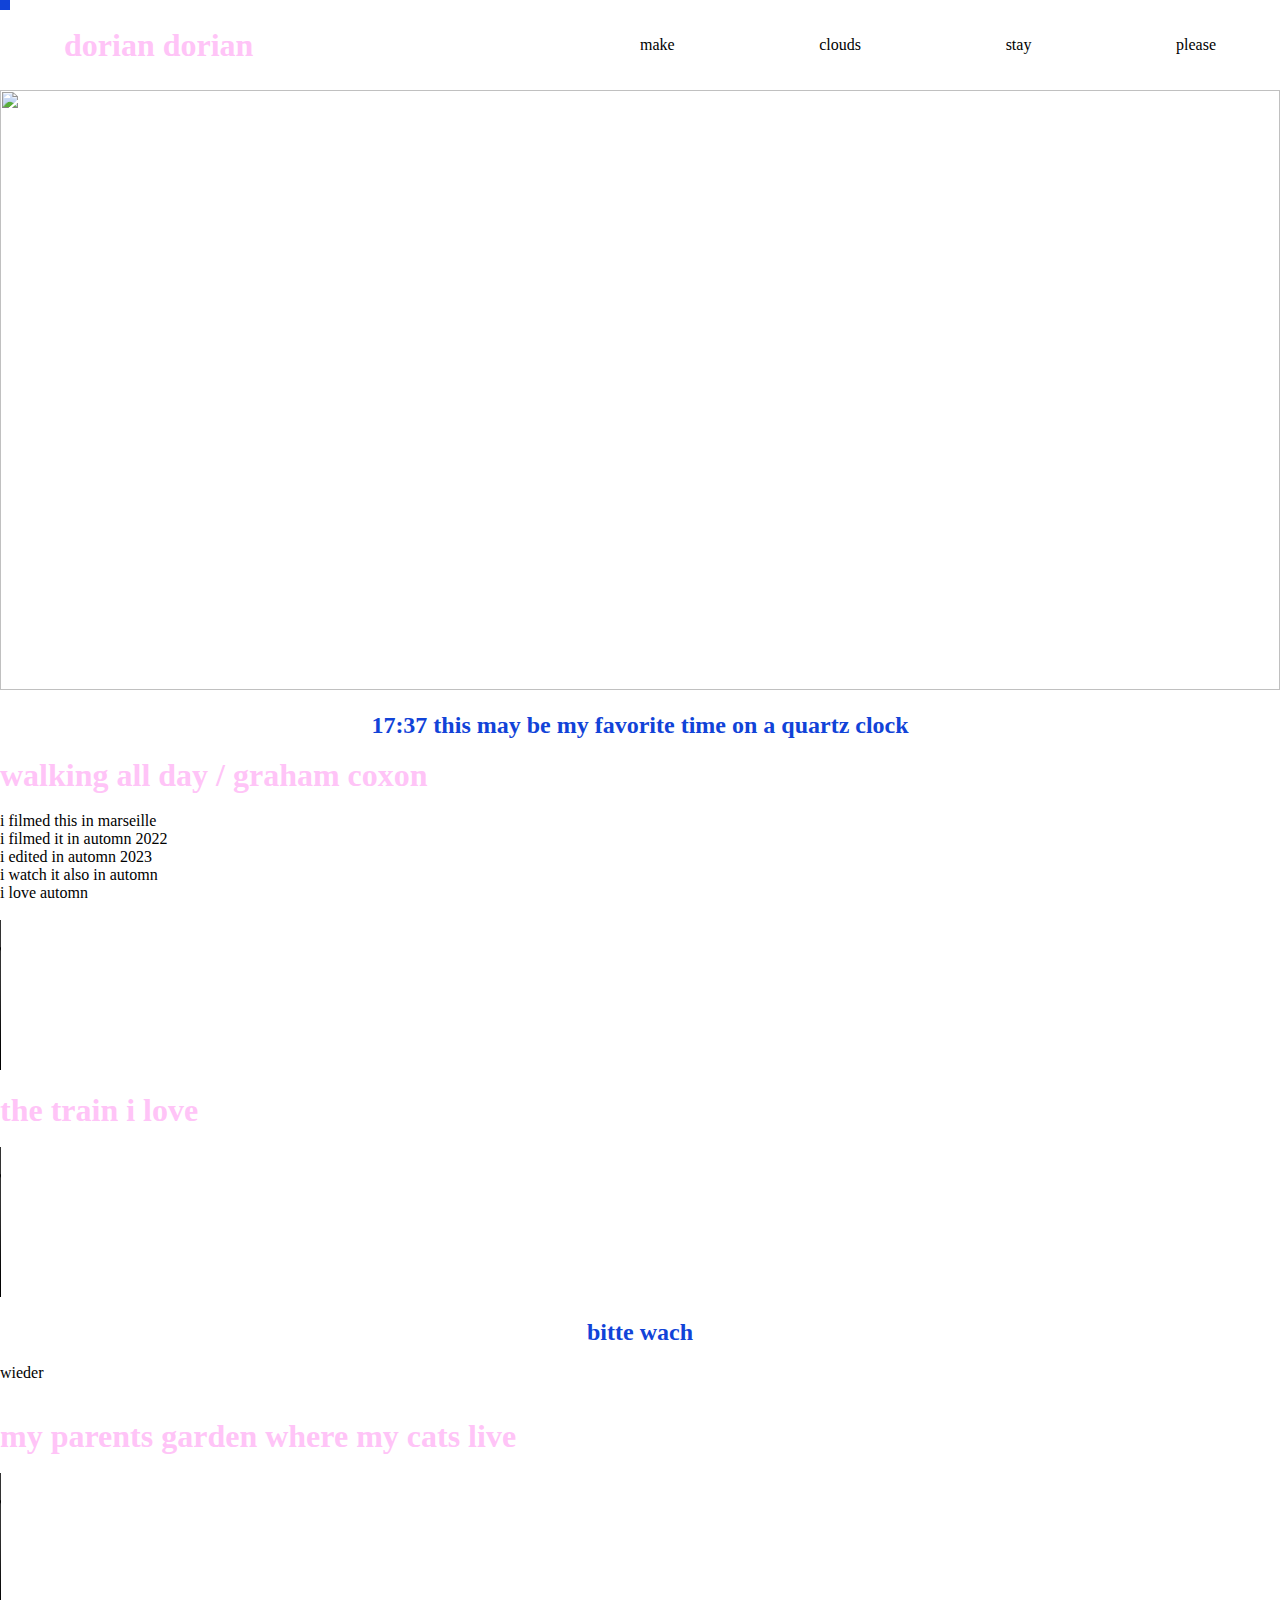
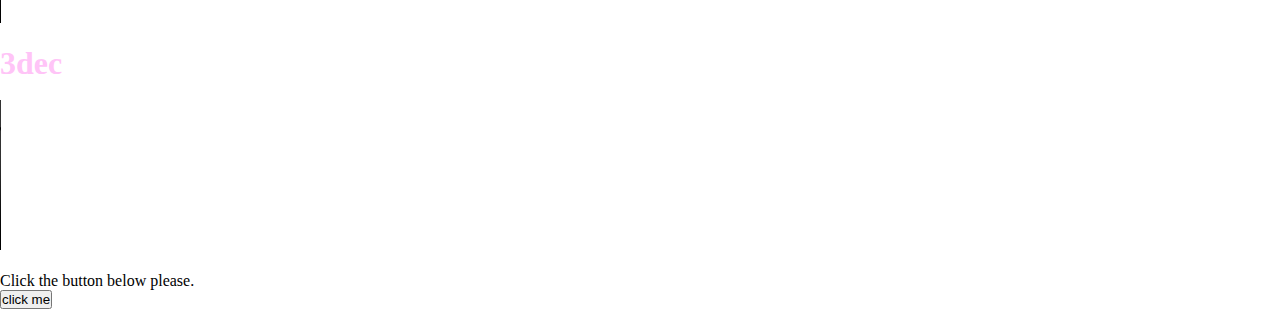
==== index.html @ d9922dc6 "favorite time added" ====
<!DOCTYPE html>

<html lan="en">
    <head>
        <meta charset="UTF-8"/>
        <meta name ="viewport" content="width=device-width, initial-scale=1.0">
        <title>dorian dorian</title>
        <link rel="stylesheet" href="app.css"/>
        <link rel="icon" href="./img/icon_abricotmur.jpg"/>

    </head>


<body>

    <div class="cursor"></div>

    <nav>
        <h1>dorian dorian</h1>
        <ul class="nav-links">
            <li>make</li>
            <li>clouds</li>
            <li>stay</li>
            <li>please</li>
        </ul>
    </nav>

    <section>
        <div class="front-cover">
            <img src="./img/32.png"
            width="100%"
            height=600px
            alt="">
        </div>

        <br>
        <h2>17:37 this may be my favorite time on a quartz clock</h2>

        <br>
        <h1>walking all day / graham coxon</h1>
        <br>
        <p>
            i filmed this in marseille <br>
            i filmed it in automn 2022 <br>
            i edited in automn 2023 <br>
            i watch it also in automn <br>
            i love automn <br>
        </p>
        <br>
        <video controls>
            <source src="./video/piedwalking.mp4" type="video/mp4">
        </video>
        <br>

        
        <br>
        <h1>the train i love</h1>
        <br>
        <video controls>
            <source src="./video/zrain.mp4" type="video/mp4"> 
        </video>

        
        <div class="front-desc">
            <br>
            <h2>bitte wach</h2>
            <br>
            <p>wieder</p>
            <br>
        </div>
    </section>

    <section>
        <br>
        <h1>my parents garden where my cats live</h1>
        <br>
        <video controls>
            <source src="./video/landeor.mp4" type="video/mp4"> 
        </video>
        <br>
        <br>
        <h1>3dec</h1>
        <br>
        <video controls>
            <source src="./video/3DEC.mp4" type="video/mp4"> 
        </video>
    </section>
    <br>

    <p>Click the button below please.</p>

    <button onClick="alertButton()">click me</button>

    <script src="app.js"></script>
</body>

</html>
---- app.css ----
* {
    margin: 0;
    padding: 0;
    box-sizing: border-box;
}

h1 {
    color:rgb(255, 196, 247);
}

h2 {
    color: rgb(17, 67, 216);
    text-align: center;
}

nav{
    display: flex;
    justify-content: space-between;
    width: 90%;
    min-height: 10vh;
    align-items: center;
    margin: auto;
}
.nav-links{
    display: flex;
    justify-content: space-between;
    list-style: none;
}

.nav-links, 
h1{
    flex: 1;
}

.cursor{
    width: 20px;
    height: 20px;
    border: none;
    border-radius: 0%;
    background:rgb(17, 67, 216);
    position: absolute;
    transform: translate(-50%, -50%);
    pointer-events: none;

}

.link-grow{
    transform: scale(2);
    background:#000;
}
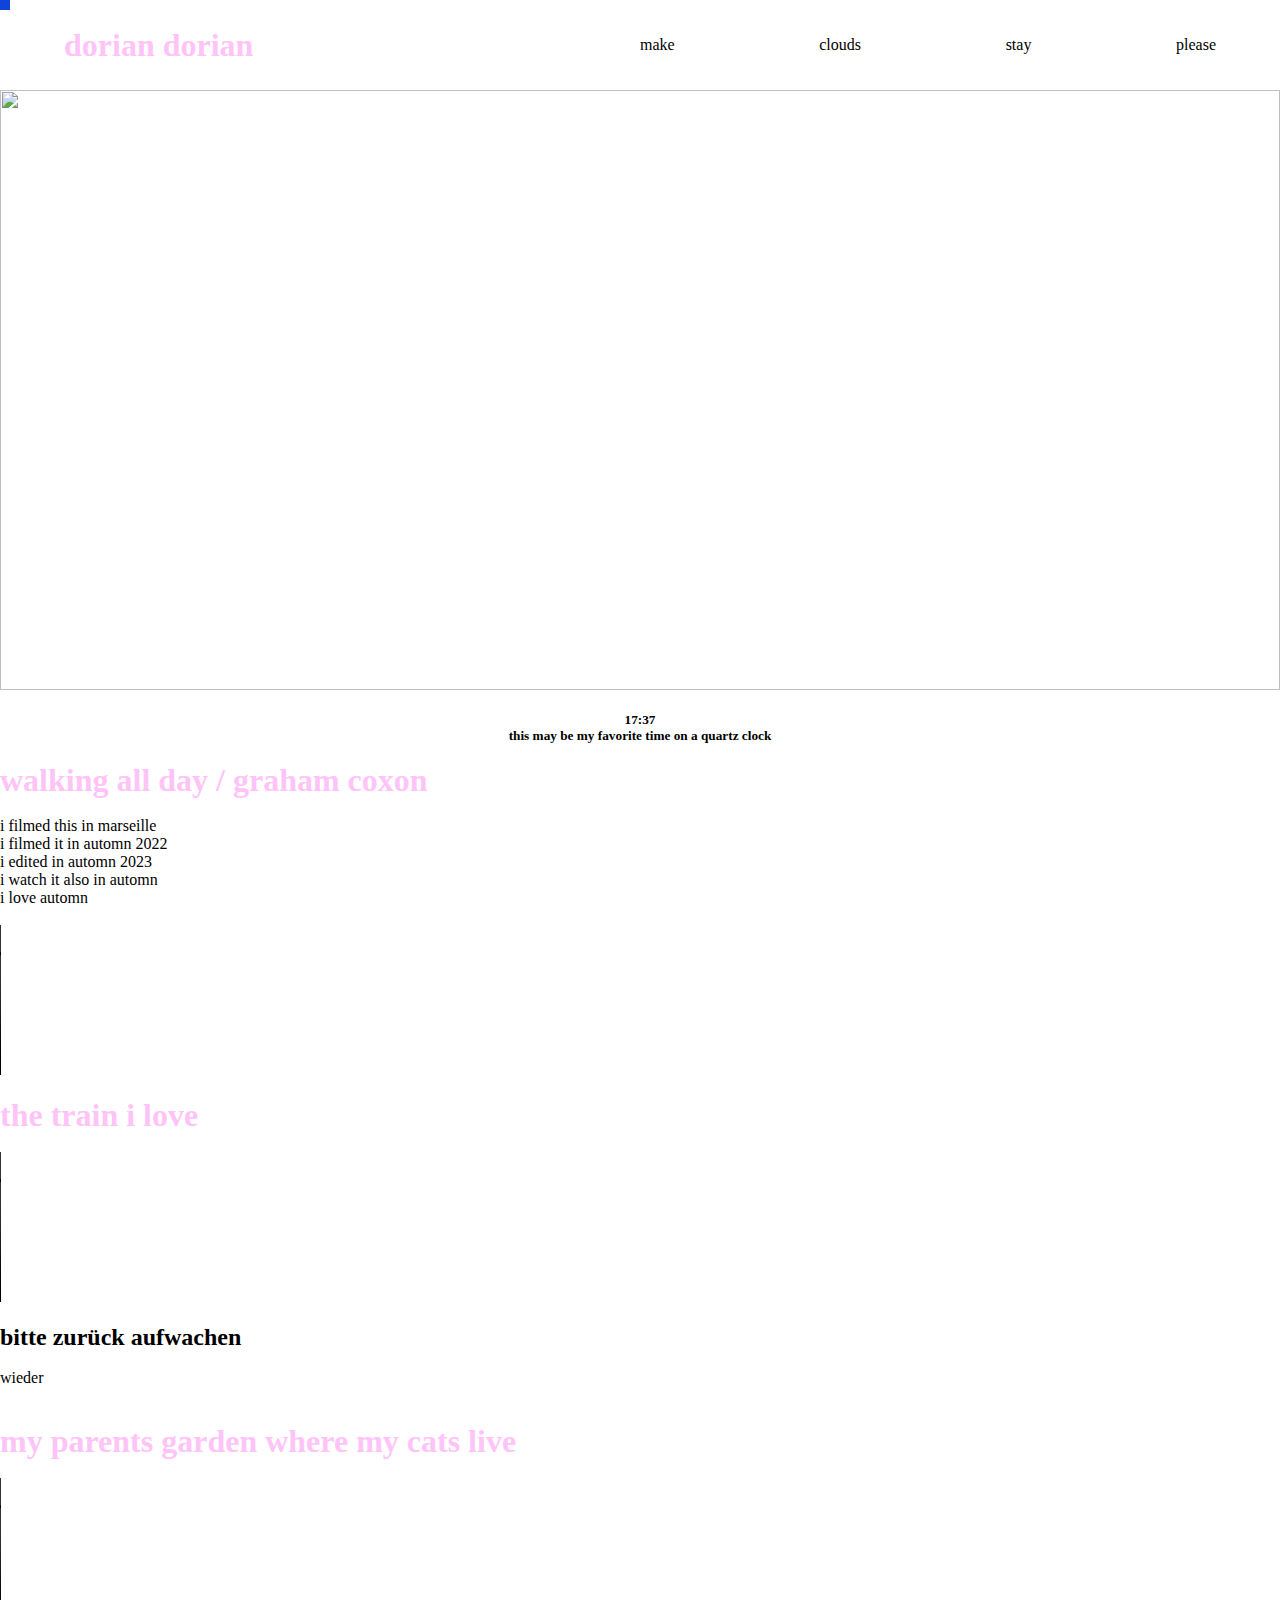
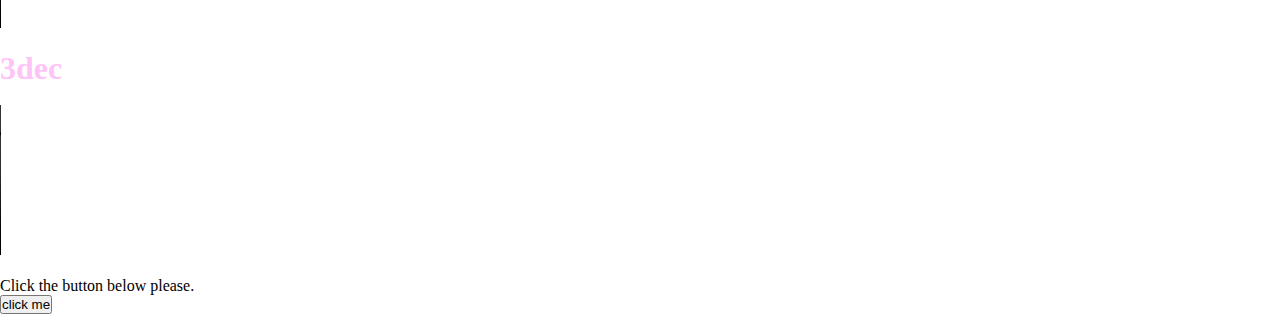
==== commit fa64cdbd: "corrections" ====
--- a/index.html
+++ b/index.html
@@ -34,7 +34,7 @@
         </div>
 
         <br>
-        <h2>17:37 this may be my favorite time on a quartz clock</h2>
+        <h5>17:37 <br> this may be my favorite time on a quartz clock</h5>
 
         <br>
         <h1>walking all day / graham coxon</h1>
@@ -63,7 +63,7 @@
         
         <div class="front-desc">
             <br>
-            <h2>bitte wach</h2>
+            <h2>bitte zurück aufwachen</h2>
             <br>
             <p>wieder</p>
             <br>
--- a/app.css
+++ b/app.css
@@ -8,9 +8,13 @@
     color:rgb(255, 196, 247);
 }
 
-h2 {
-    color: rgb(17, 67, 216);
+h5 {
+    color: #000000;
     text-align: center;
+    /*background-color: #bebebe;
+    background-size: 50px;
+    border: 3px rgb(236, 222, 234);
+    border-style: solid;*/
 }
 
 nav{
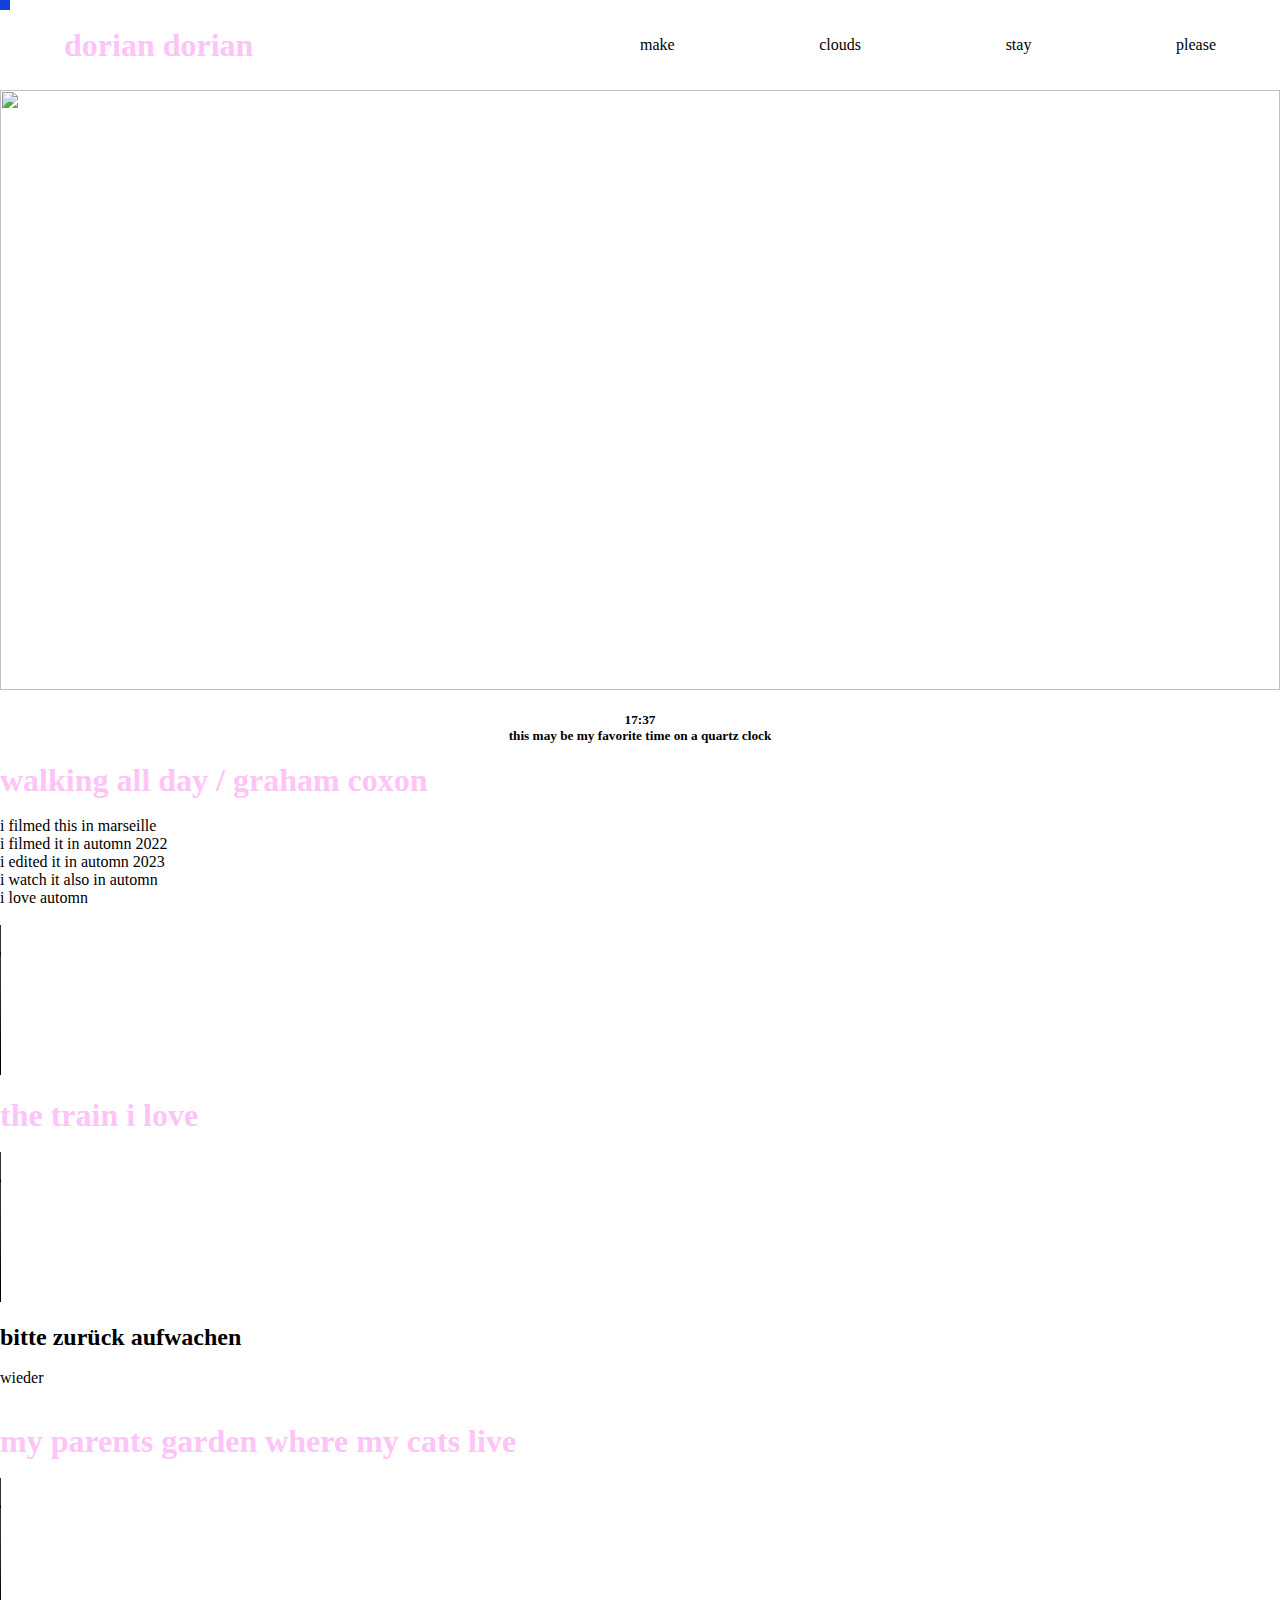
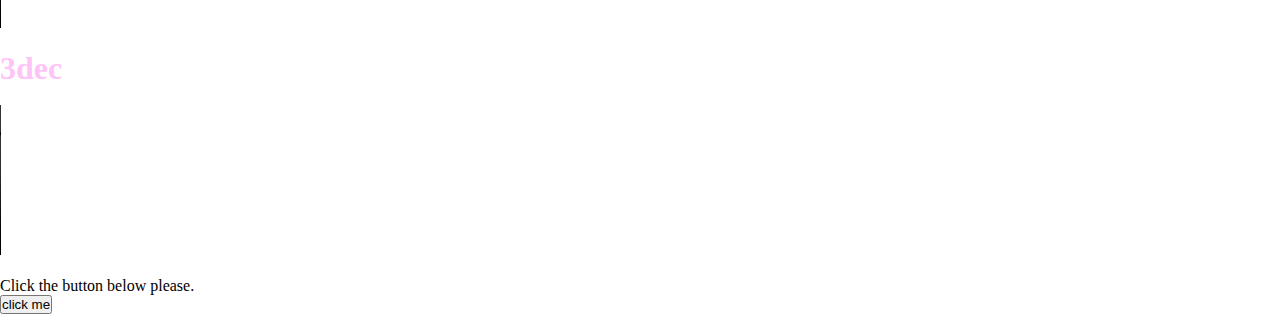
==== commit d4d4cc44: "try for video mimes prob" ====
--- a/index.html
+++ b/index.html
@@ -42,7 +42,7 @@
         <p>
             i filmed this in marseille <br>
             i filmed it in automn 2022 <br>
-            i edited in automn 2023 <br>
+            i edited it in automn 2023 <br>
             i watch it also in automn <br>
             i love automn <br>
         </p>
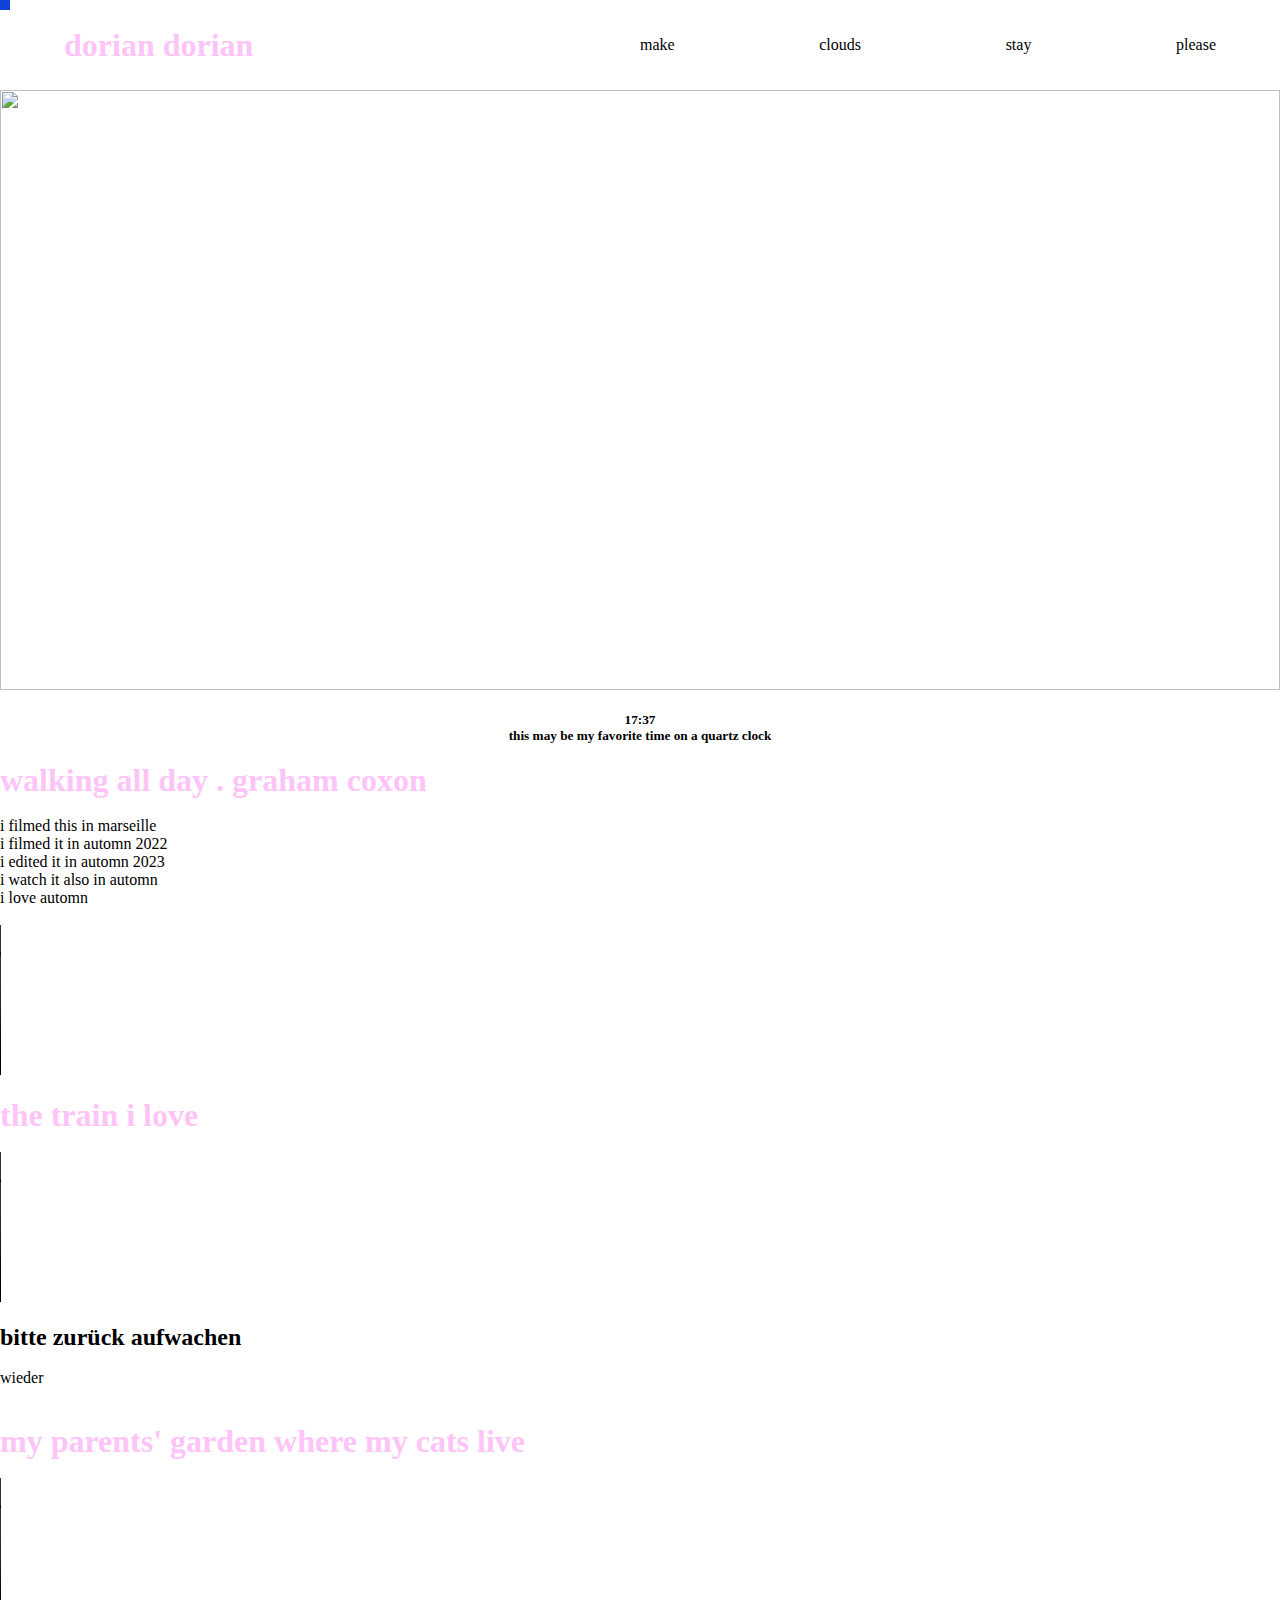
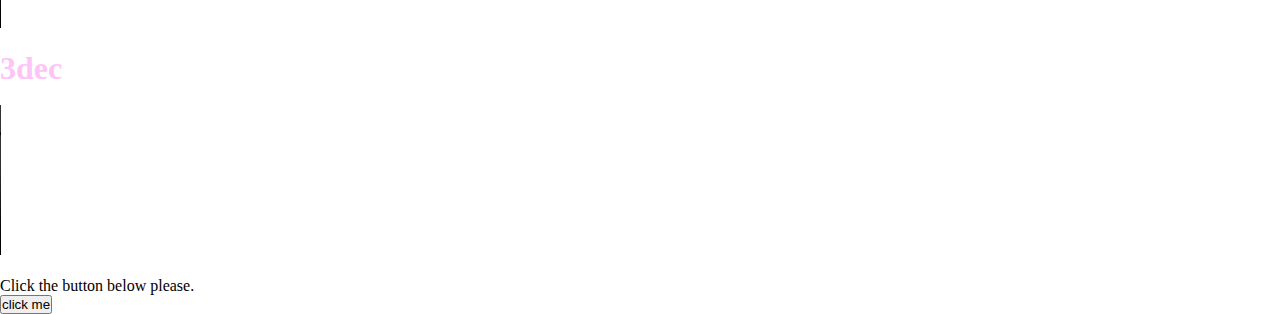
==== commit d2bb38fb: "orthographe correction" ====
--- a/index.html
+++ b/index.html
@@ -37,7 +37,7 @@
         <h5>17:37 <br> this may be my favorite time on a quartz clock</h5>
 
         <br>
-        <h1>walking all day / graham coxon</h1>
+        <h1>walking all day . graham coxon</h1>
         <br>
         <p>
             i filmed this in marseille <br>
@@ -72,7 +72,7 @@
 
     <section>
         <br>
-        <h1>my parents garden where my cats live</h1>
+        <h1>my parents' garden where my cats live</h1>
         <br>
         <video controls>
             <source src="./video/landeor.mp4" type="video/mp4"> 
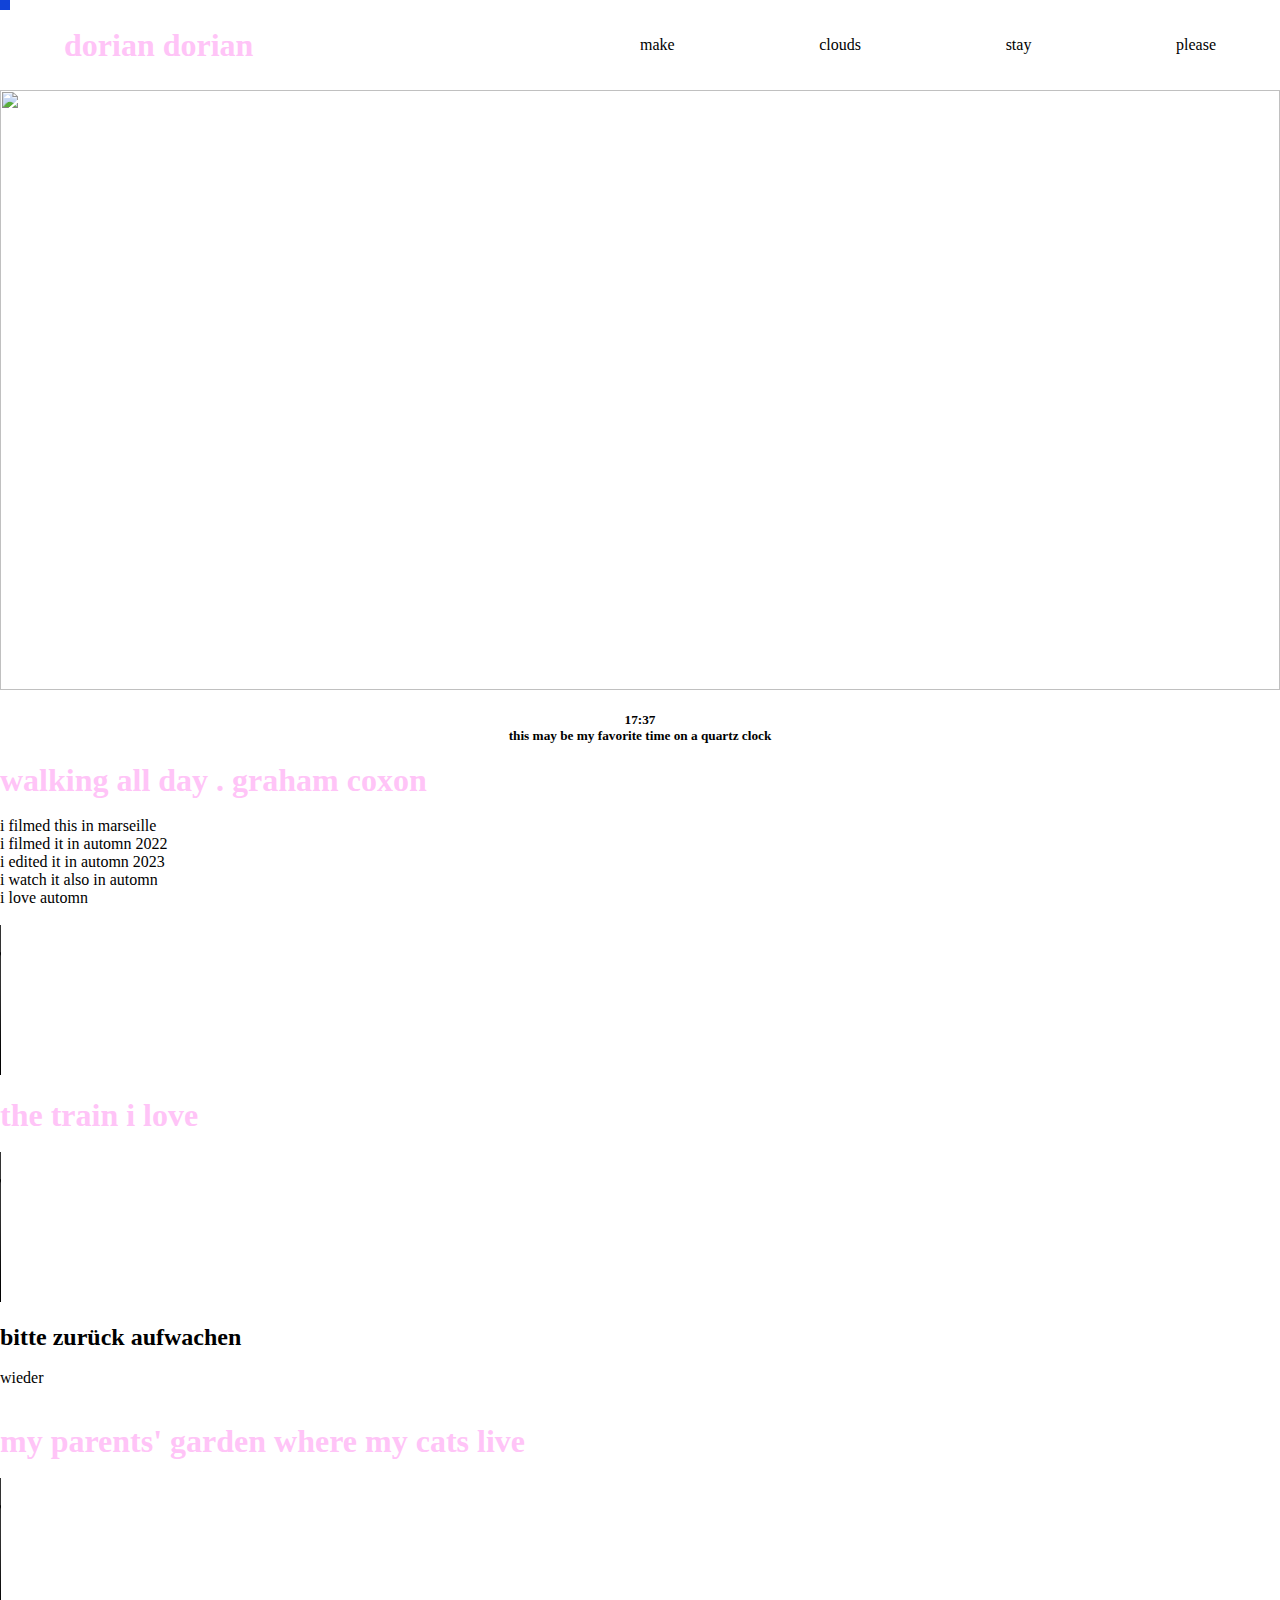
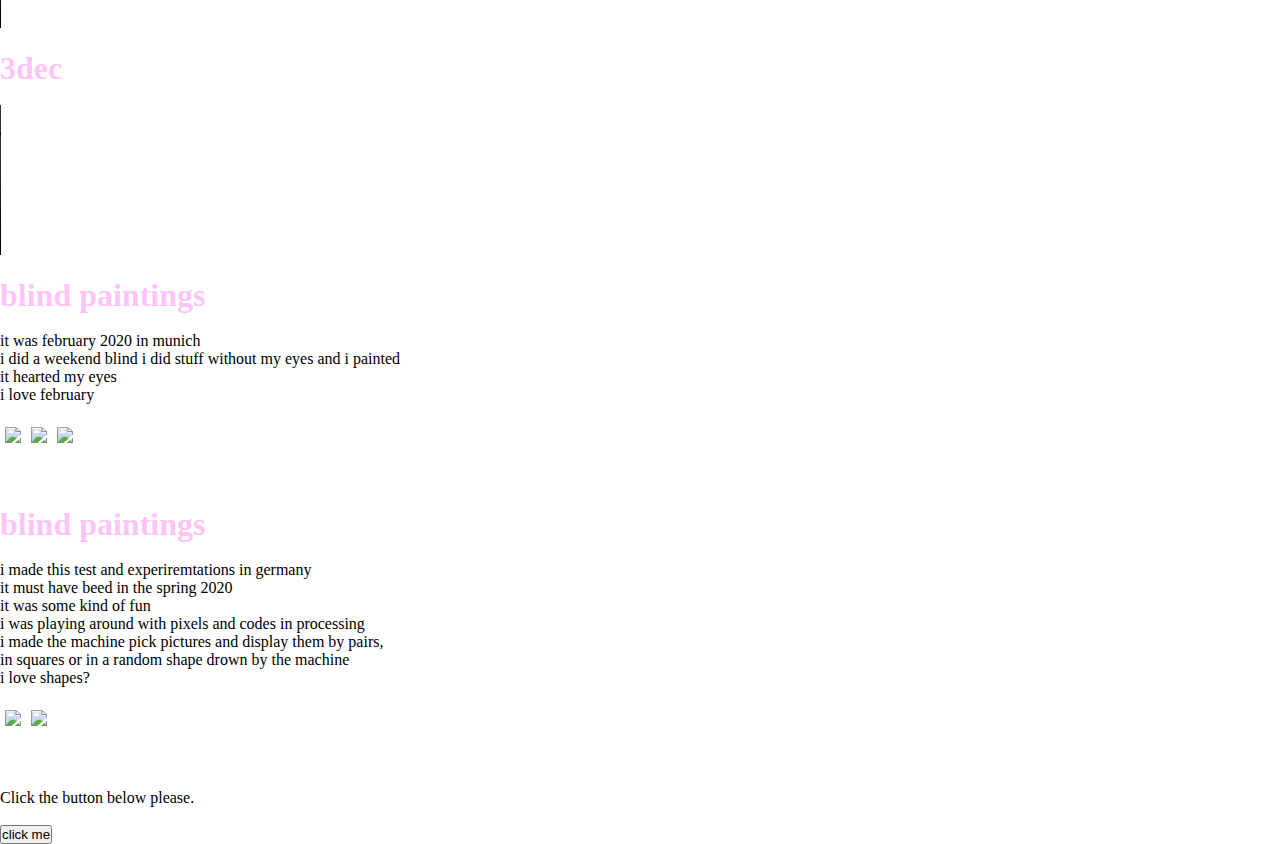
==== commit 18b73509: "blind paintings" ====
--- a/index.html
+++ b/index.html
@@ -6,7 +6,7 @@
         <meta name ="viewport" content="width=device-width, initial-scale=1.0">
         <title>dorian dorian</title>
         <link rel="stylesheet" href="app.css"/>
-        <link rel="icon" href="./img/icon_abricotmur.jpg"/>
+        <link rel="icon" href="./img/icon_tab.png"/>
 
     </head>
 
@@ -85,11 +85,65 @@
             <source src="./video/3DEC.mp4" type="video/mp4"> 
         </video>
     </section>
+
+    <section>
+        <br>
+        <h1>blind paintings</h1>
+        <br>
+        <p> 
+            it was february 2020 in munich <br>
+            i did a weekend blind i did stuff without my eyes and i painted <br>
+            it hearted my eyes <br>
+            i love february <br>
+        </p>
+        <br>
+        <div class="row">
+            <div class="column">
+                <img src ="./img/blind_painting_1.png" width=400px>
+            </div>
+            <div class="column">
+                <img src ="./img/blind_painting_3.png" width=600px>
+            </div>
+            <div class="column">
+                <img src ="./img/blind_painting_2.png" width=400px>
+            </div>
+        </div>
+        <br>
+        <br>
+    </section>
+
+    <section>
+        <br>
+        <h1>blind paintings</h1>
+        <br>
+        <p> 
+            i made this test and experiremtations in germany <br>
+            it must have beed in the spring 2020 <br>
+            it was some kind of fun <br>
+            i was playing around with pixels and codes in processing <br>
+            i made the machine pick pictures and display them by pairs, <br>
+            in squares or in a random shape drown by the machine <br>
+            i love shapes?
+        </p>
+        <br>
+        <div class="row">
+            <div class="column">
+                <img src ="./video/image_square_random.mp4" type="video/mp4" width=600px>
+            </div>
+            <div class="column">
+                <img src ="./video/image_shape_random.mp4" type="video/mp4" width=600px>
+            </div>
+        </div>
+        <br>
+        <br>
+    </section>
     <br>
 
     <p>Click the button below please.</p>
+    <br>
 
     <button onClick="alertButton()">click me</button>
+    <br>
 
     <script src="app.js"></script>
 </body>
--- a/app.css
+++ b/app.css
@@ -53,4 +53,13 @@
     background:#000;
 }
 
+.column {
+    float: left;
+    padding: 5px;
+}
 
+.row::after {
+    content: "";
+    display: table;
+    clear: both;
+}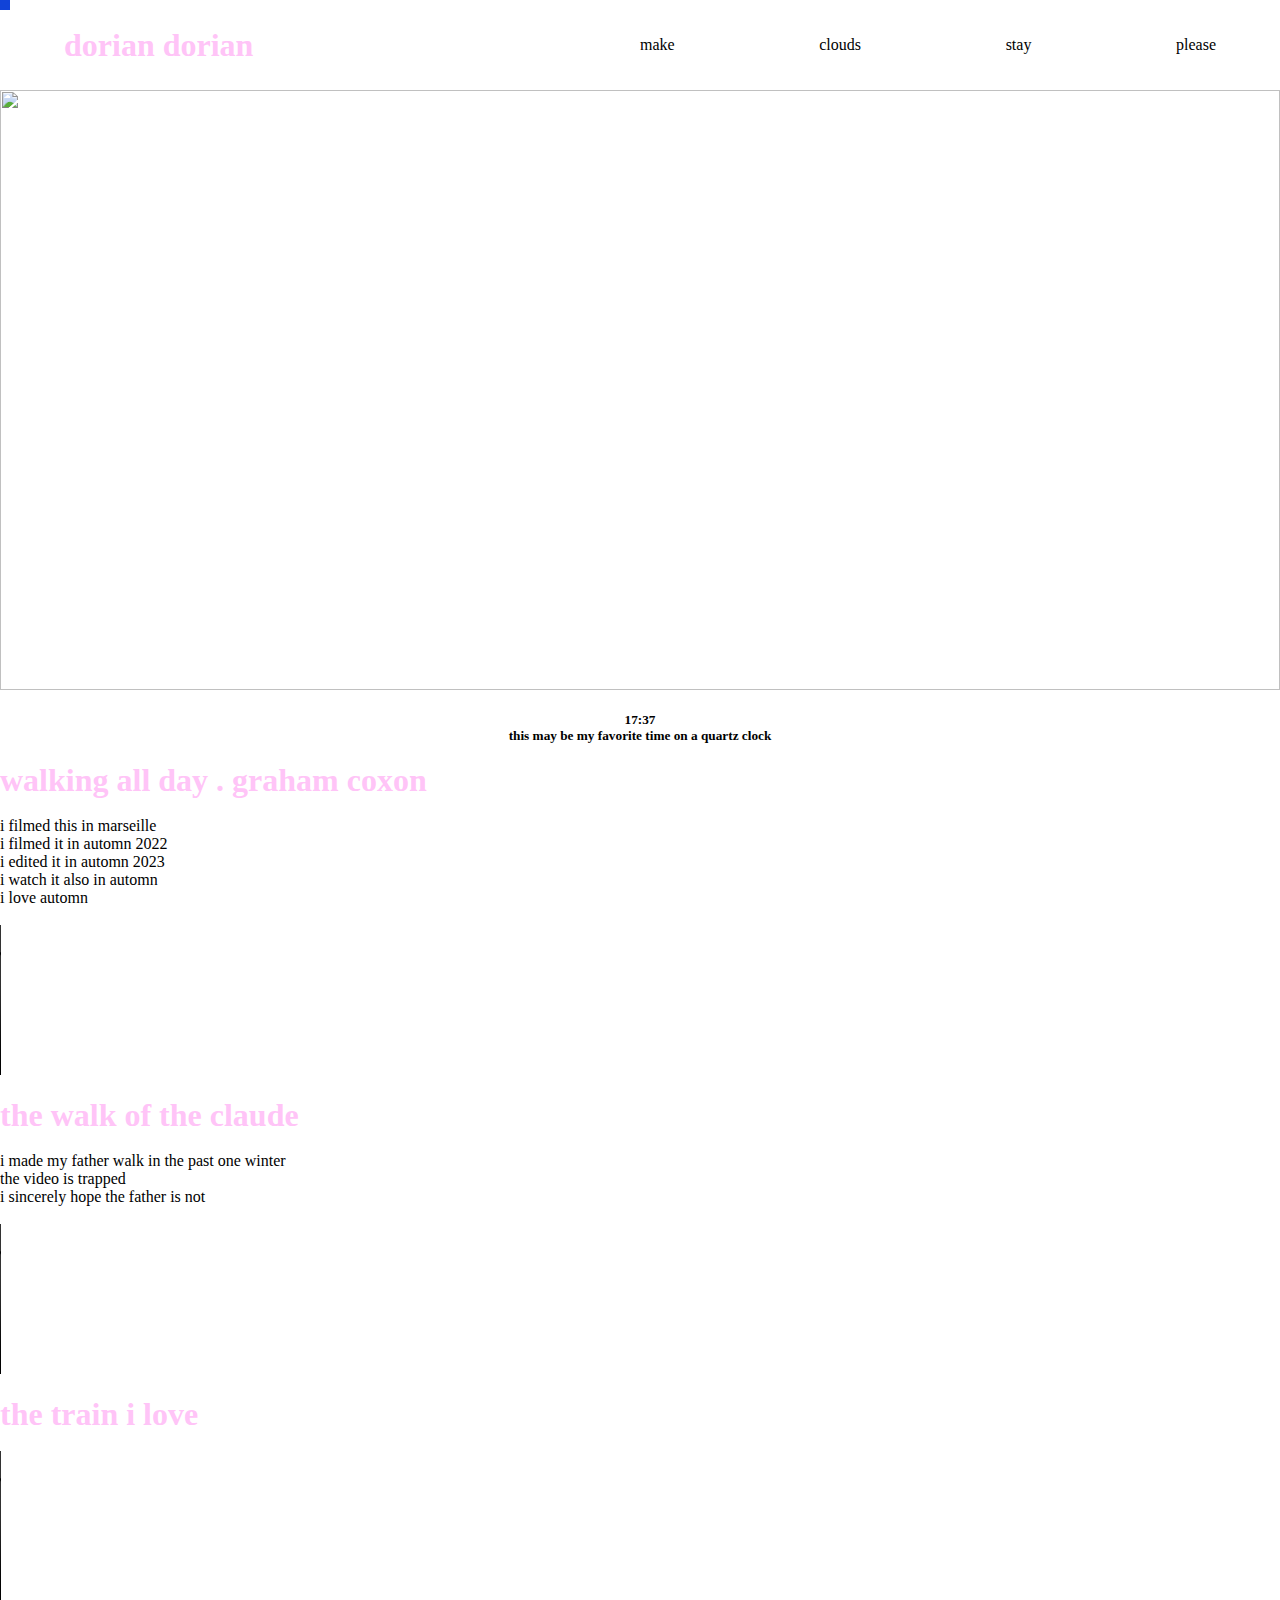
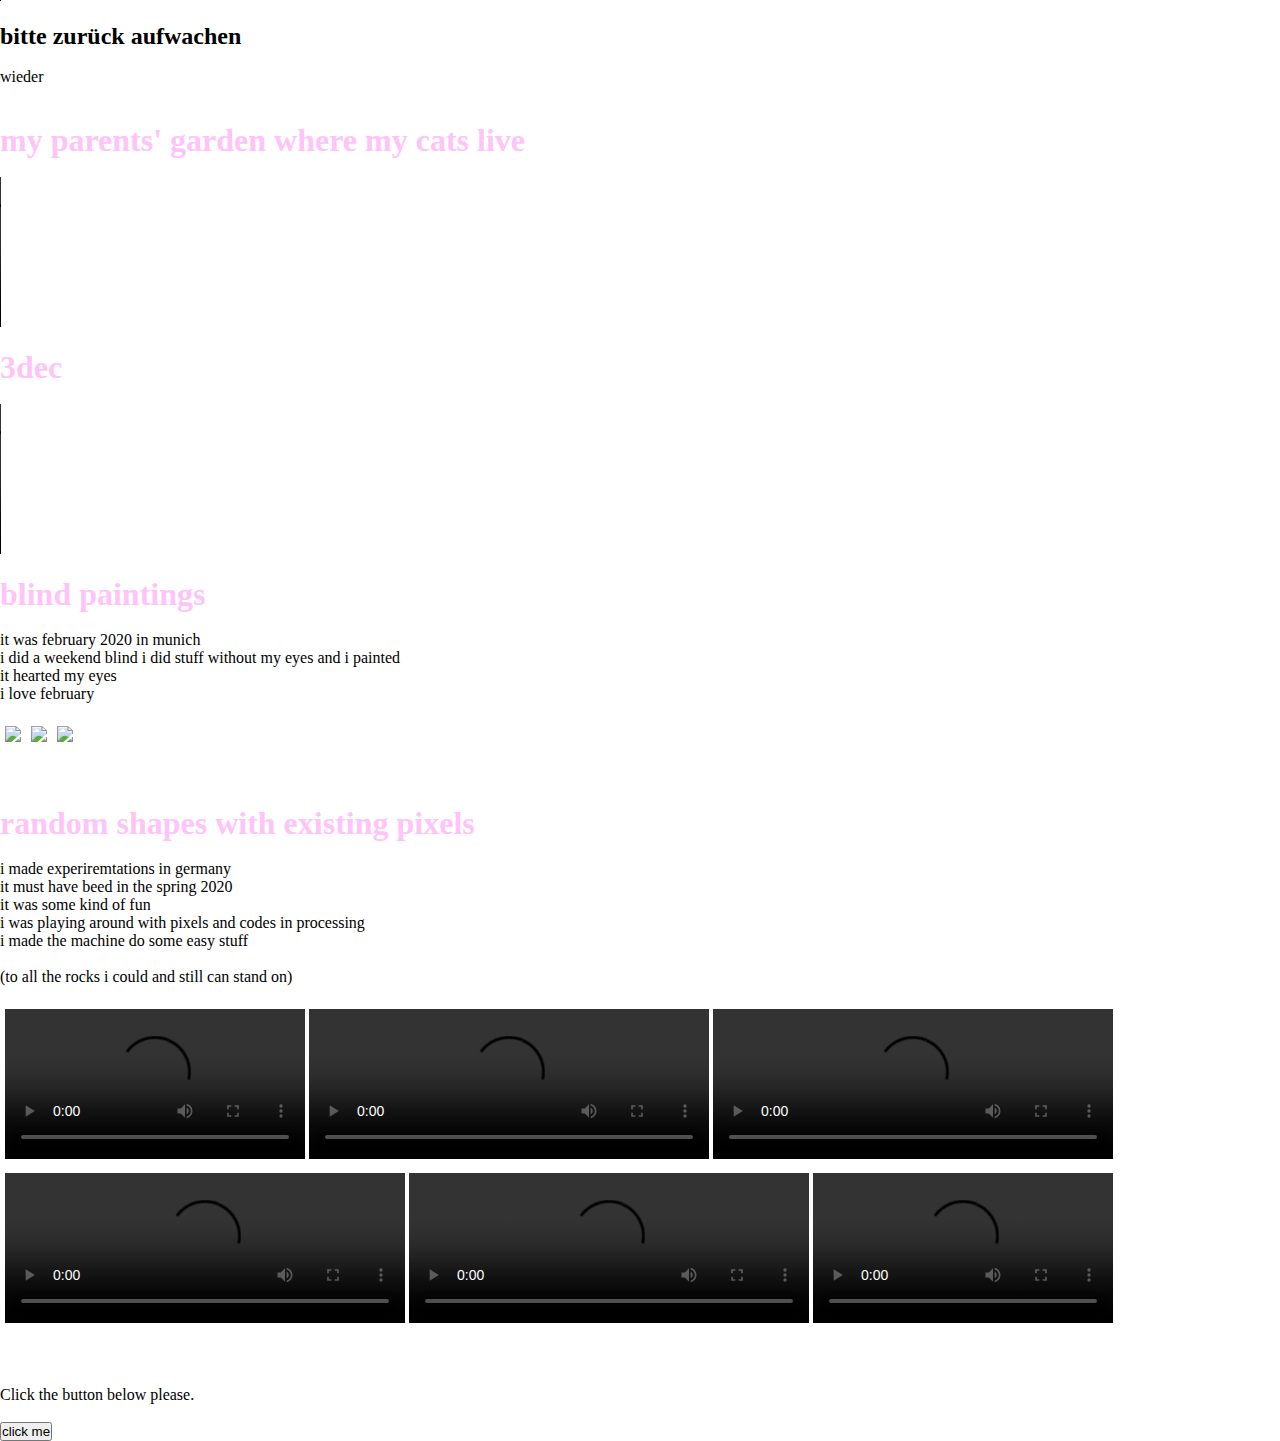
==== commit 82106745: "processing stuff added" ====
--- a/index.html
+++ b/index.html
@@ -51,8 +51,21 @@
             <source src="./video/piedwalking.mp4" type="video/mp4">
         </video>
         <br>
+        <br>
 
-        
+        <h1>the walk of the claude</h1>
+        <br>
+        <p>
+            i made my father walk in the past one winter <br>
+            the video is trapped <br>
+            i sincerely hope the father is not <br>
+        </p>
+        <br>
+        <video width=600px controls>
+            <source src="./video/claudeswalk.mp4" type="video/mp4">
+        </video>
+        <br>
+
         <br>
         <h1>the train i love</h1>
         <br>
@@ -81,7 +94,7 @@
         <br>
         <h1>3dec</h1>
         <br>
-        <video controls>
+        <video width=800px controls>
             <source src="./video/3DEC.mp4" type="video/mp4"> 
         </video>
     </section>
@@ -114,24 +127,41 @@
 
     <section>
         <br>
-        <h1>blind paintings</h1>
+        <h1>random shapes with existing pixels</h1>
         <br>
         <p> 
-            i made this test and experiremtations in germany <br>
+            i made experiremtations in germany <br>
             it must have beed in the spring 2020 <br>
             it was some kind of fun <br>
             i was playing around with pixels and codes in processing <br>
-            i made the machine pick pictures and display them by pairs, <br>
-            in squares or in a random shape drown by the machine <br>
-            i love shapes?
+            i made the machine do some easy stuff <br>
+            <br>
+            (to all the rocks i could and still can stand on)
+
         </p>
         <br>
         <div class="row">
             <div class="column">
-                <img src ="./video/image_square_random.mp4" type="video/mp4" width=600px>
+                <video width=300px controls>
+                    <source src="./video/sitwatch.mp4" type="video/mp4"> 
+                </video>
+                <video width=400px controls>
+                    <source src="./video/image_square_random.mp4" type="video/mp4"> 
+                </video>
+                <video width=400px controls>
+                    <source src="./video/image_shape_random.mp4" type="video/mp4">
+                </video>
             </div>
             <div class="column">
-                <img src ="./video/image_shape_random.mp4" type="video/mp4" width=600px>
+                <video width=400px controls>
+                    <source src="./video/openit.mp4" type="video/mp4">
+                </video>
+                <video width=400px controls>
+                    <source src="./video/shaketherect.mp4" type="video/mp4">
+                </video>
+                <video width=300px controls>
+                    <source src="./video/monroc.mp4" type="video/mp4"> 
+                </video>
             </div>
         </div>
         <br>
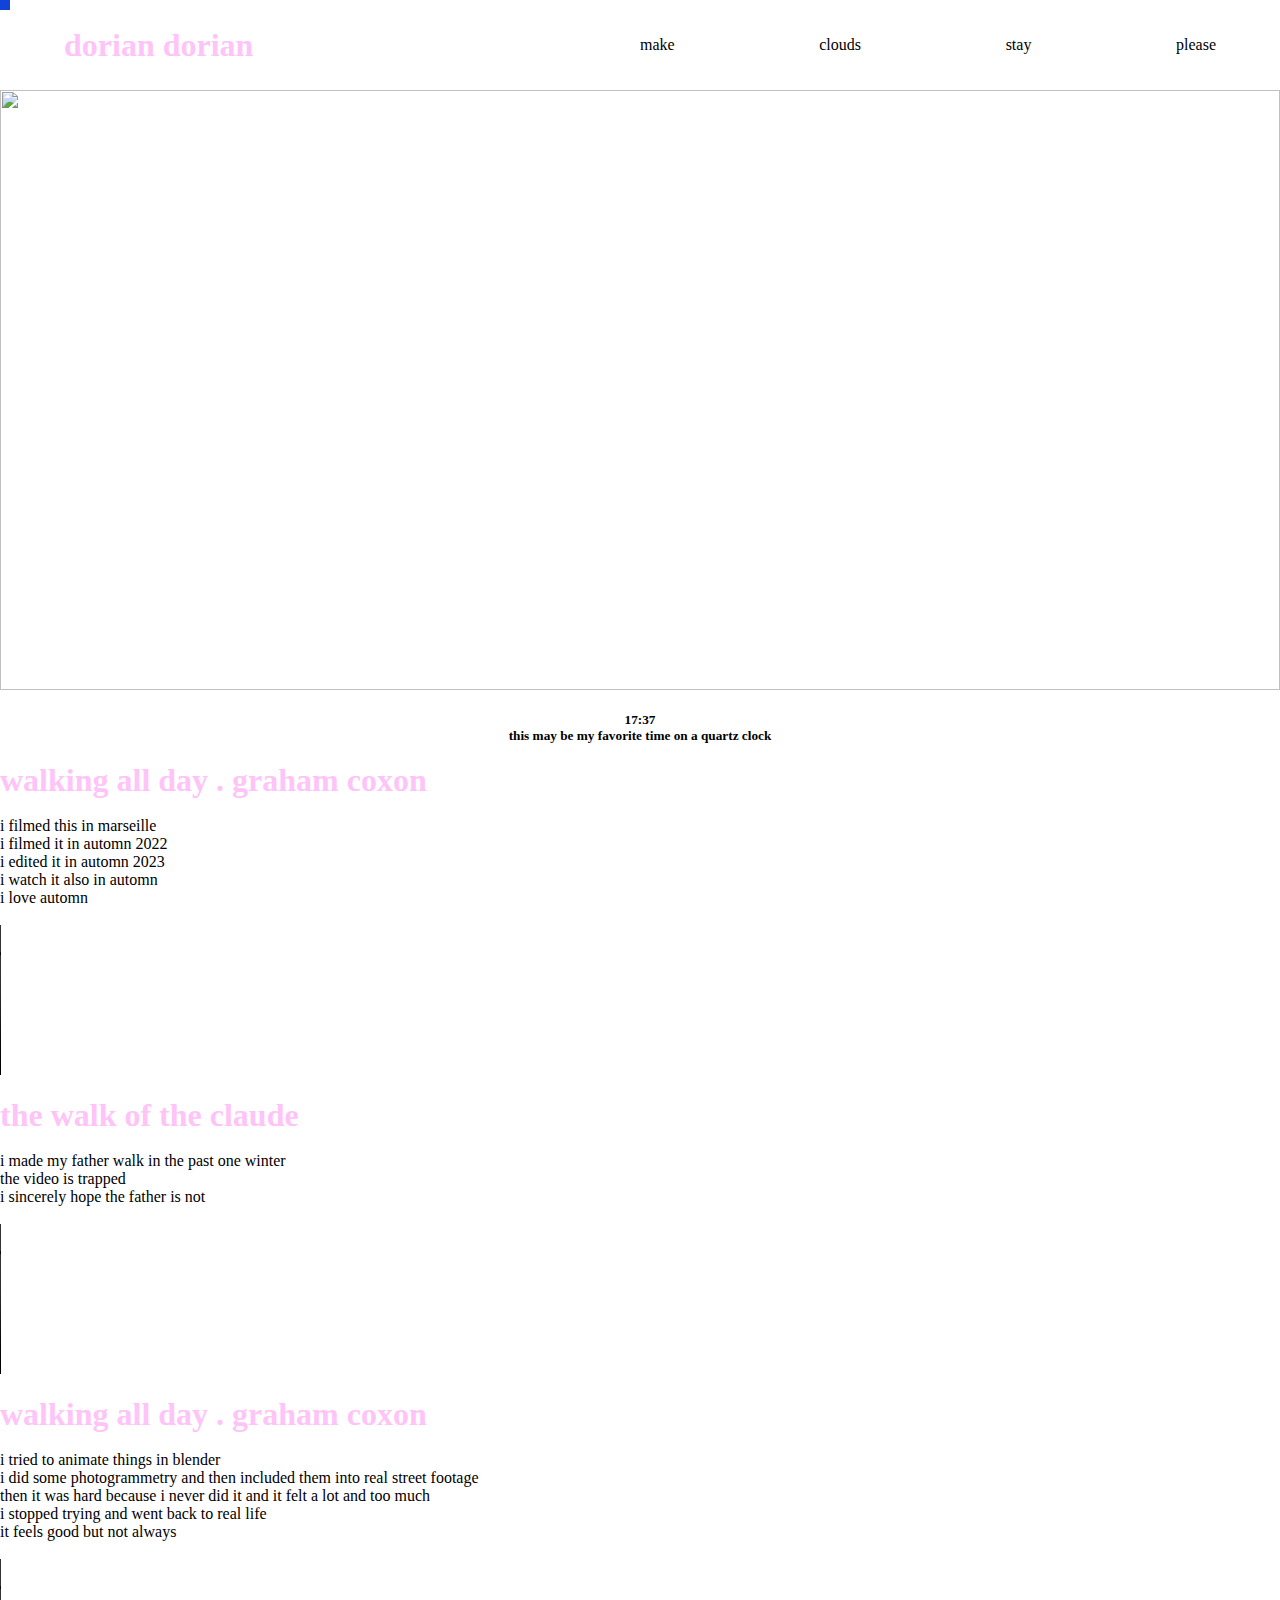
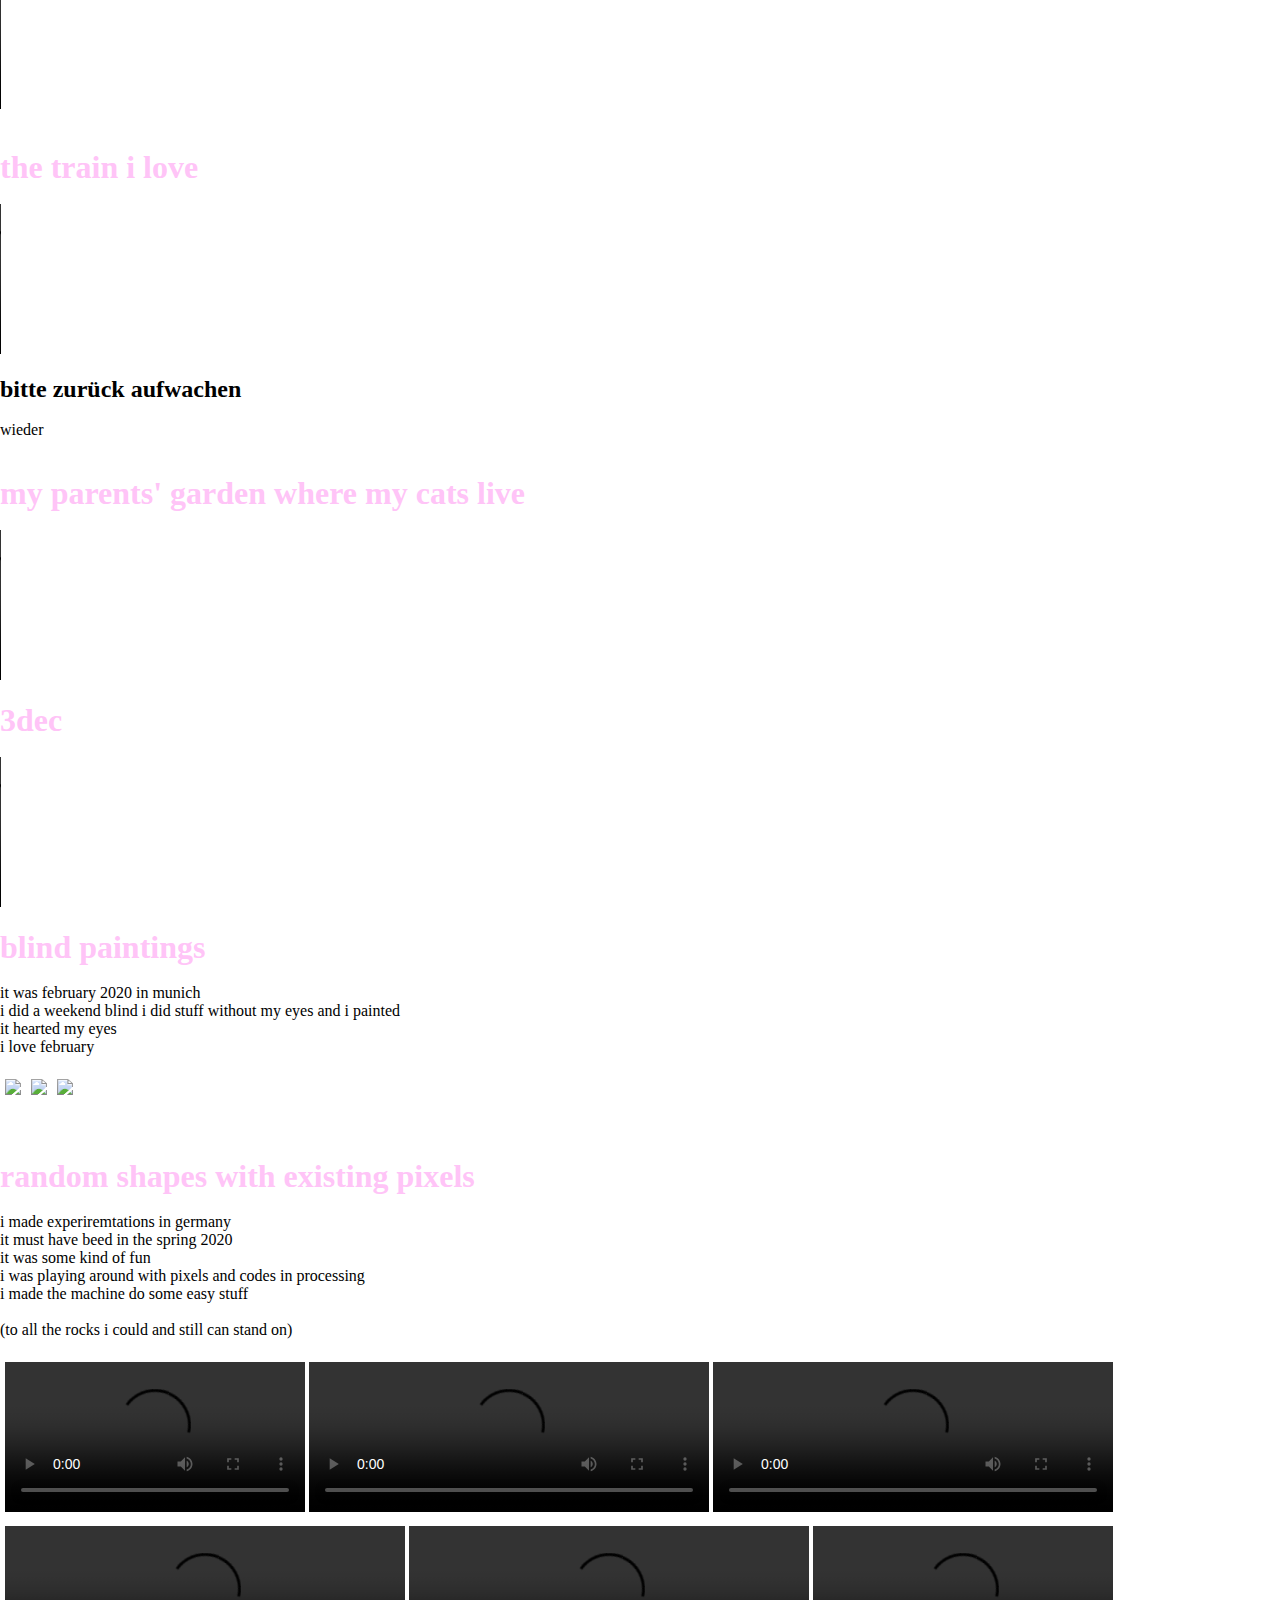
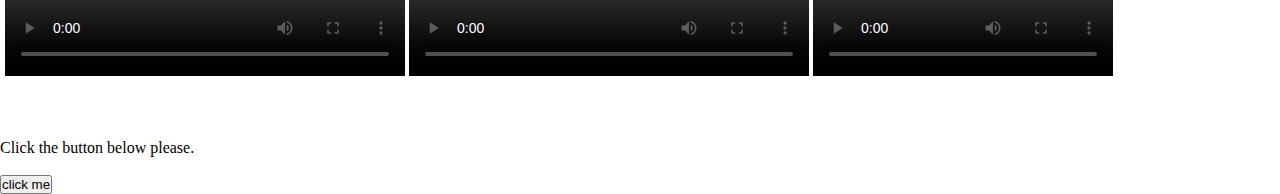
==== commit 9865cac7: "blender text" ====
--- a/index.html
+++ b/index.html
@@ -64,6 +64,23 @@
         <video width=600px controls>
             <source src="./video/claudeswalk.mp4" type="video/mp4">
         </video>
+        <br>
+
+        <br>
+        <h1>walking all day . graham coxon</h1>
+        <br>
+        <p>
+            i tried to animate things in blender <br>
+            i did some photogrammetry and then included them into real street footage <br>
+            then it was hard because i never did it and it felt a lot and too much <br>
+            i stopped trying and went back to real life <br>
+            it feels good but not always <br>
+        </p>
+        <br>
+        <video controls>
+            <source src="./video/piedwalking.mp4" type="video/mp4">
+        </video>
+        <br>
         <br>
 
         <br>
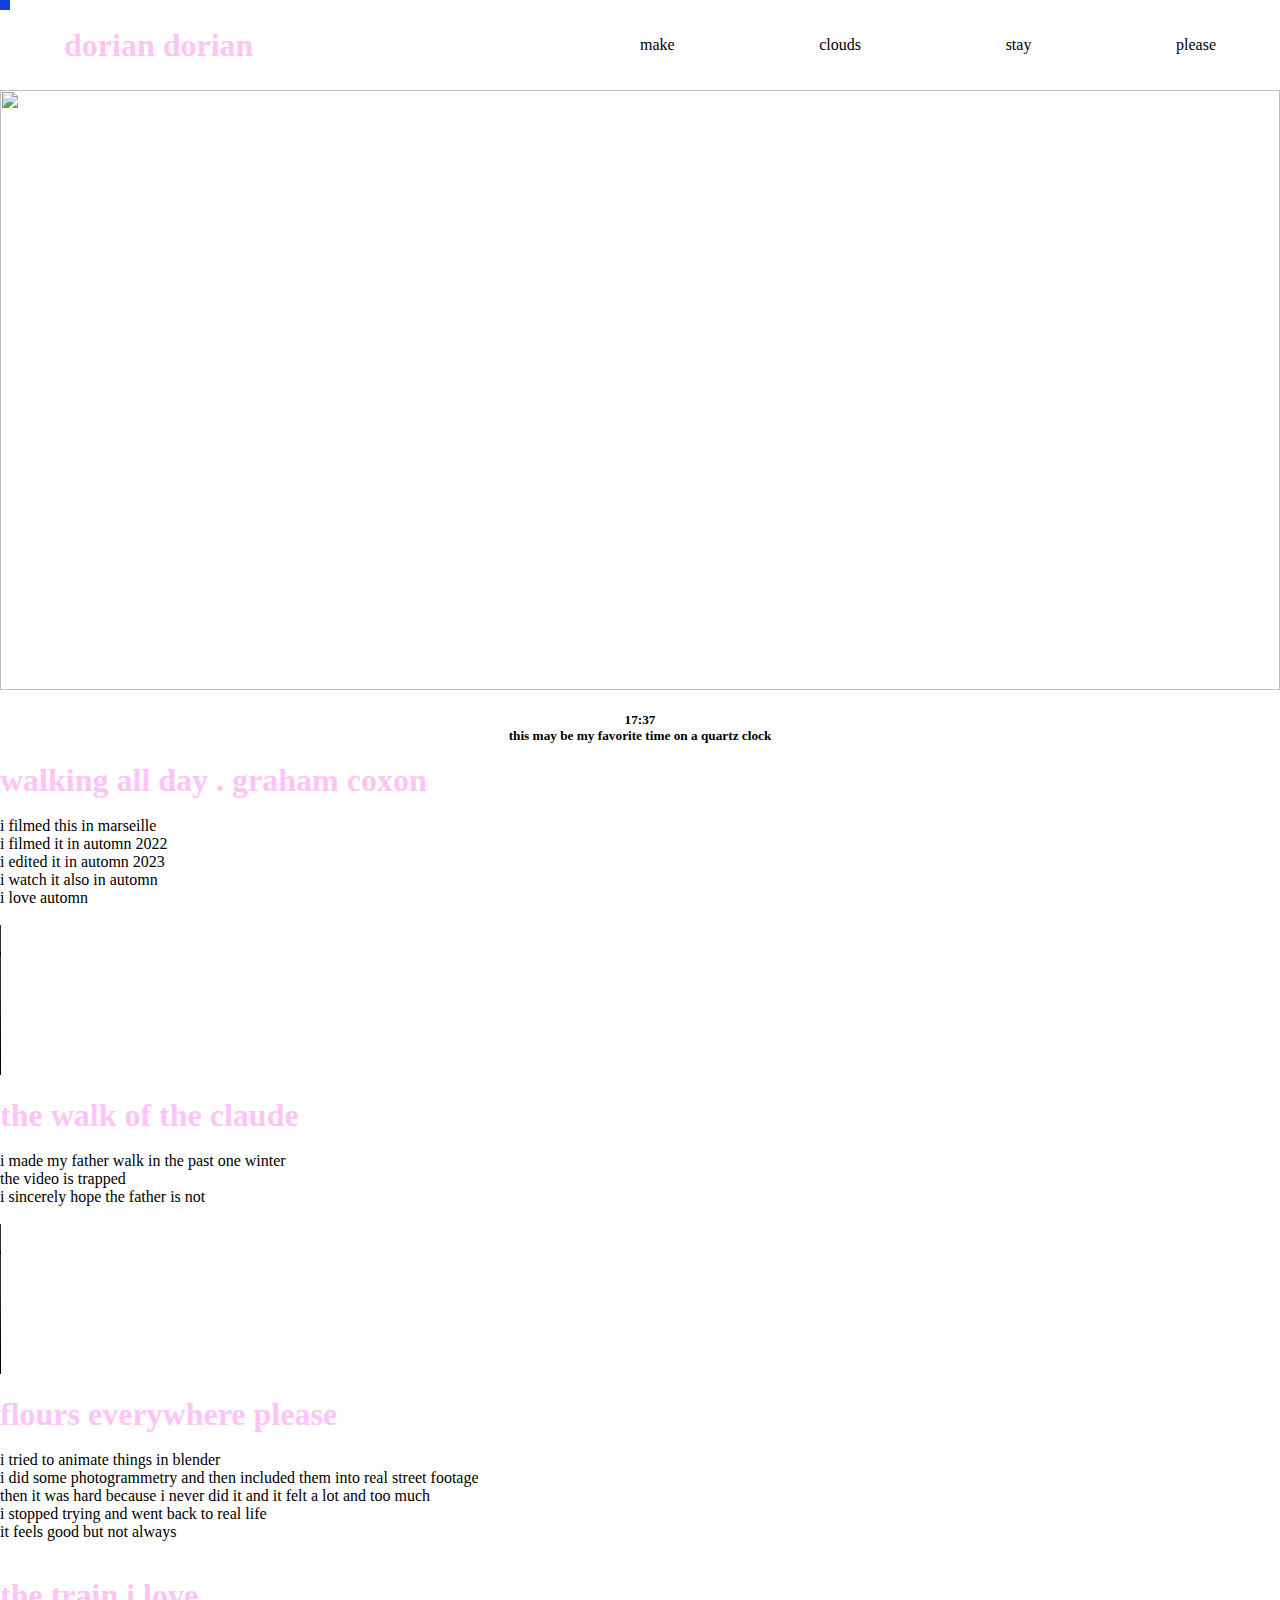
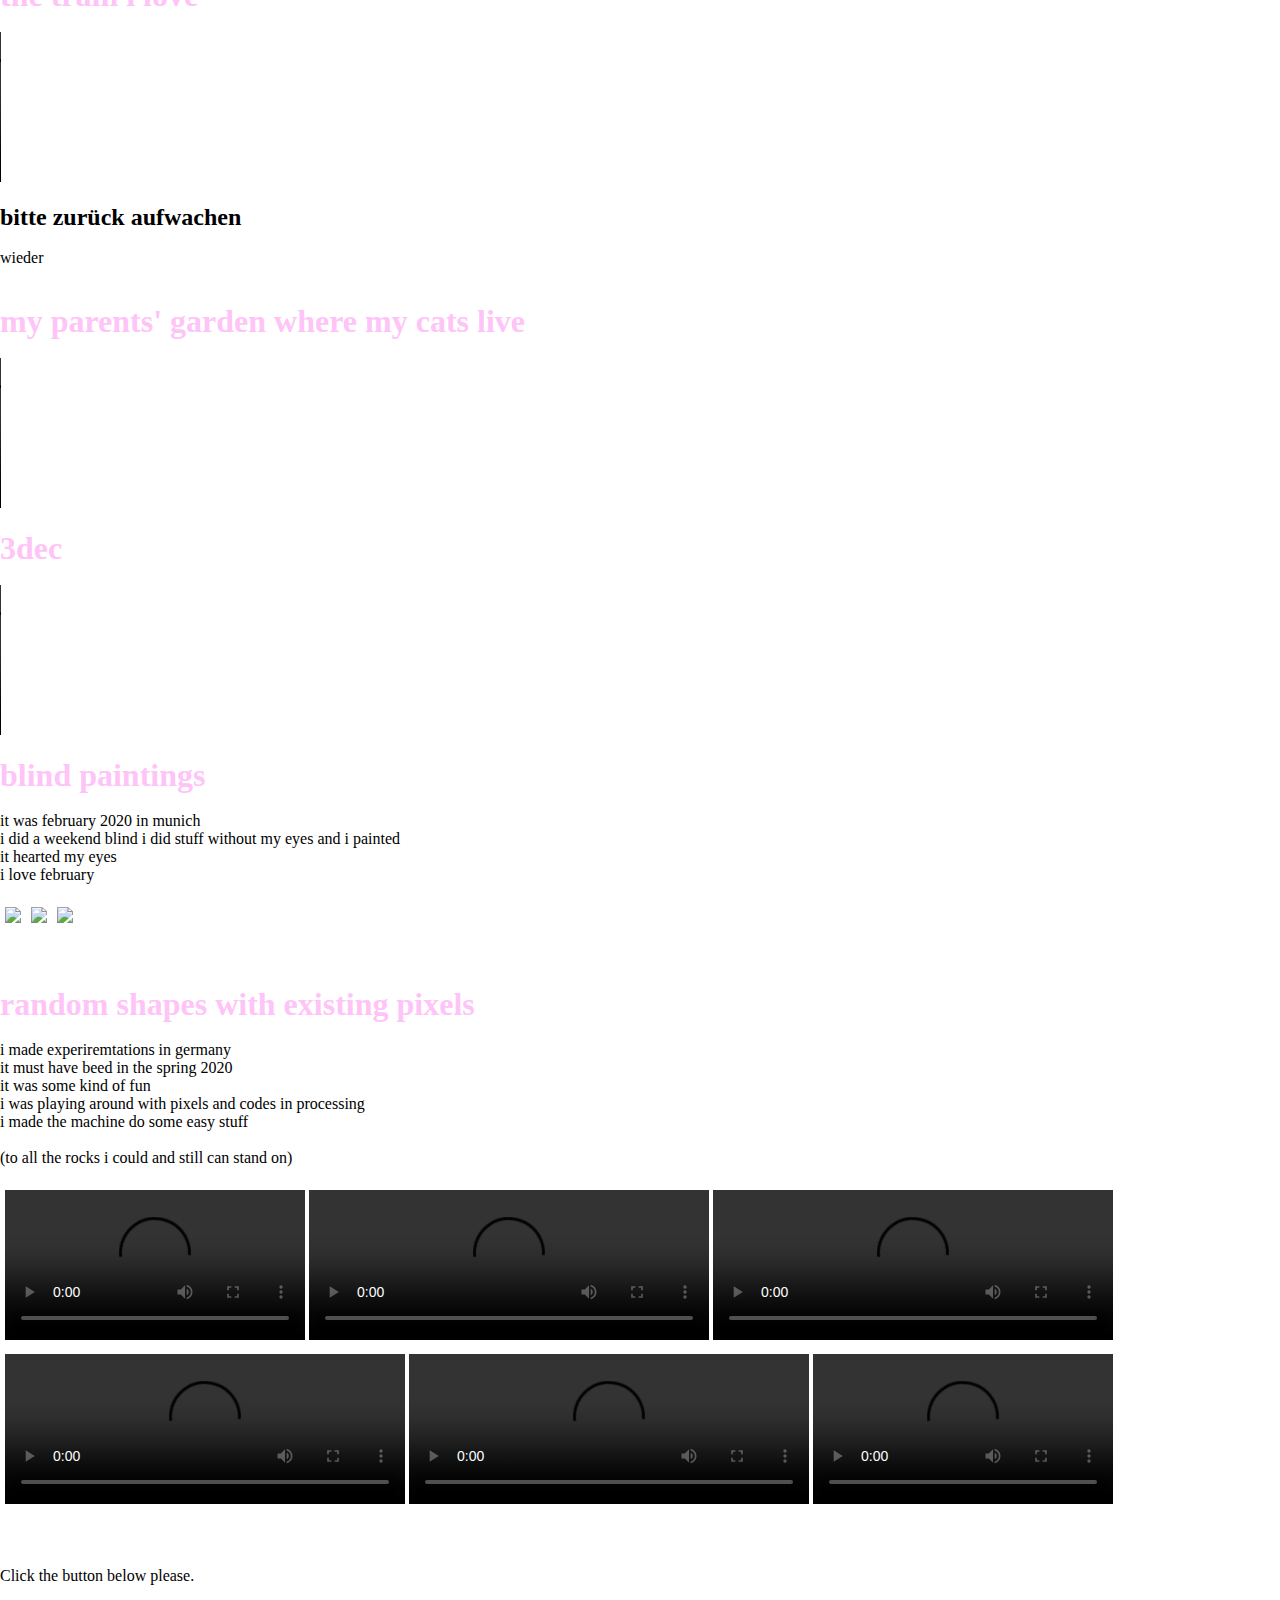
==== commit 8252725c: "blender text corrected" ====
--- a/index.html
+++ b/index.html
@@ -67,7 +67,7 @@
         <br>
 
         <br>
-        <h1>walking all day . graham coxon</h1>
+        <h1>flours everywhere please</h1>
         <br>
         <p>
             i tried to animate things in blender <br>
@@ -76,11 +76,6 @@
             i stopped trying and went back to real life <br>
             it feels good but not always <br>
         </p>
-        <br>
-        <video controls>
-            <source src="./video/piedwalking.mp4" type="video/mp4">
-        </video>
-        <br>
         <br>
 
         <br>
